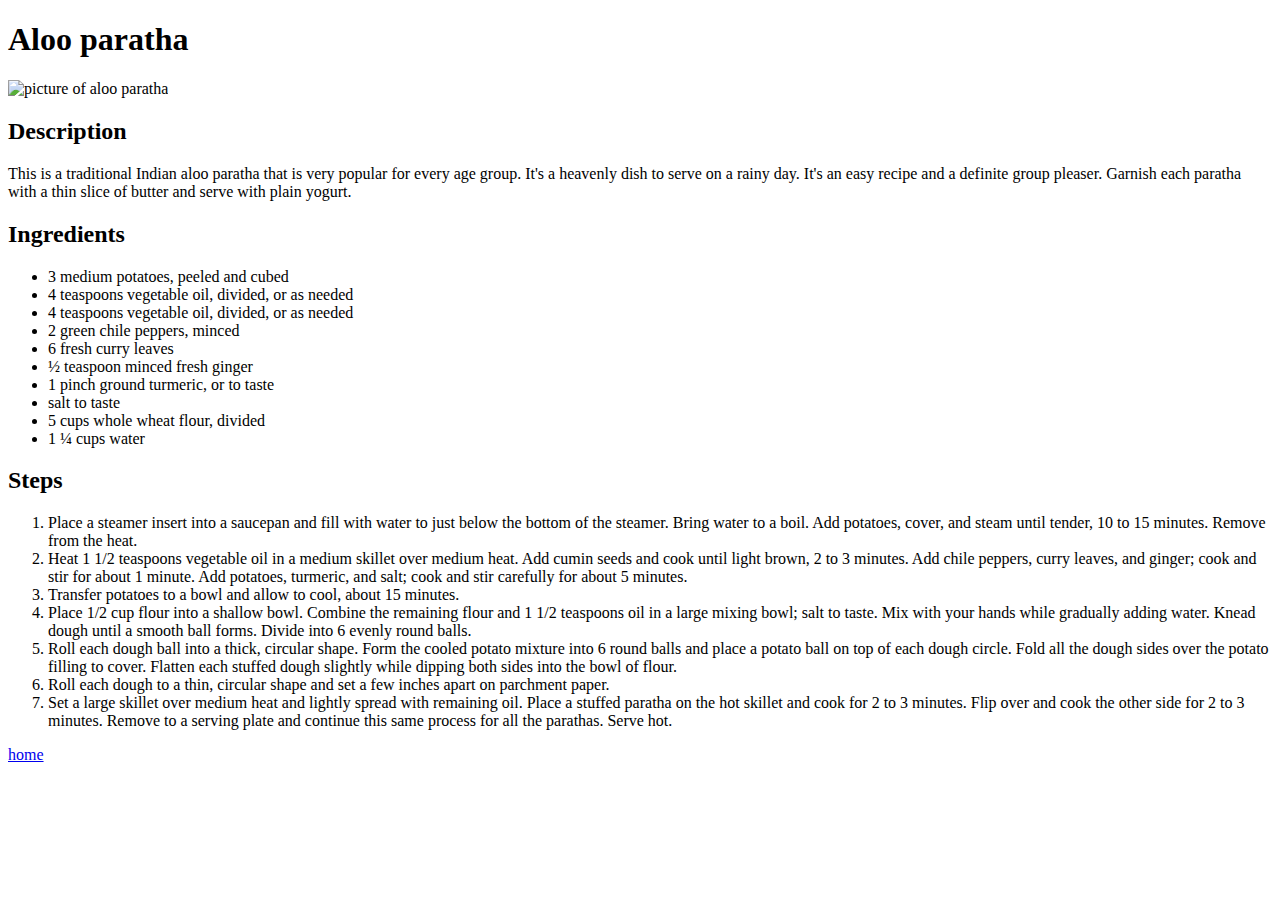
==== recipes/aloo_paratha.html @ 08208f65 "my website is ready" ====
<!DOCTYPE html>
<html lang="en">
<head>
  <meta charset="UTF-8">
  <meta name="viewport" content="width=device-width, initial-scale=1.0">
  <title>Document</title>
</head>
<body>
  <h1>Aloo paratha</h1>

<img src="https://www.allrecipes.com/thmb/aN_epgdBWnplDDjC40BBf4XBsDw=/750x0/filters:no_upscale():max_bytes(150000):strip_icc():format(webp)/1072803-f79c6b4c9077460fb04b8be2f35e5072.jpg" alt="picture of aloo paratha">

<h2>Description</h2>
<p>This is a traditional Indian aloo paratha that is very popular for every age group. It's a heavenly dish to serve on a rainy day. It's an easy recipe and a definite group pleaser. Garnish each paratha with a thin slice of butter and serve with plain yogurt.</p>

<h2>Ingredients</h2>

<ul>
  <li>3 medium potatoes, peeled and cubed</li>
  <li>4 teaspoons vegetable oil, divided, or as needed</li>
  <li>4 teaspoons vegetable oil, divided, or as needed</li>
  <li>2 green chile peppers, minced</li>
  <li>6 fresh curry leaves</li>
  <li>½ teaspoon minced fresh ginger</li>
  <li>1 pinch ground turmeric, or to taste</li>
  <li>salt to taste</li>
  <li>5 cups whole wheat flour, divided</li>
  <li>1 ¼ cups water</li>

</ul>

<h2>Steps</h2>
<ol>

  <li>Place a steamer insert into a saucepan and fill with water to just below the bottom of the steamer. Bring water to a boil. Add potatoes, cover, and steam until tender, 10 to 15 minutes. Remove from the heat.</li>
  <li>Heat 1 1/2 teaspoons vegetable oil in a medium skillet over medium heat. Add cumin seeds and cook until light brown, 2 to 3 minutes. Add chile peppers, curry leaves, and ginger; cook and stir for about 1 minute. Add potatoes, turmeric, and salt; cook and stir carefully for about 5 minutes.

 </li>
  <li>Transfer potatoes to a bowl and allow to cool, about 15 minutes.</li>

 <li>Place 1/2 cup flour into a shallow bowl. Combine the remaining flour and 1 1/2 teaspoons oil in a large mixing bowl; salt to taste. Mix with your hands while gradually adding water. Knead dough until a smooth ball forms. Divide into 6 evenly round balls.</li>

  <li>Roll each dough ball into a thick, circular shape. Form the cooled potato mixture into 6 round balls and place a potato ball on top of each dough circle. Fold all the dough sides over the potato filling to cover. Flatten each stuffed dough slightly while dipping both sides into the bowl of flour.

 </li>
  <li>Roll each dough to a thin, circular shape and set a few inches apart on parchment paper.</li>

  <li>Set a large skillet over medium heat and lightly spread with remaining oil. Place a stuffed paratha on the hot skillet and cook for 2 to 3 minutes. Flip over and cook the other side for 2 to 3 minutes. Remove to a serving plate and continue this same process for all the parathas. Serve hot.</li>
 
</ol>

<a href="../index.html">home</a>

</body>
</html>
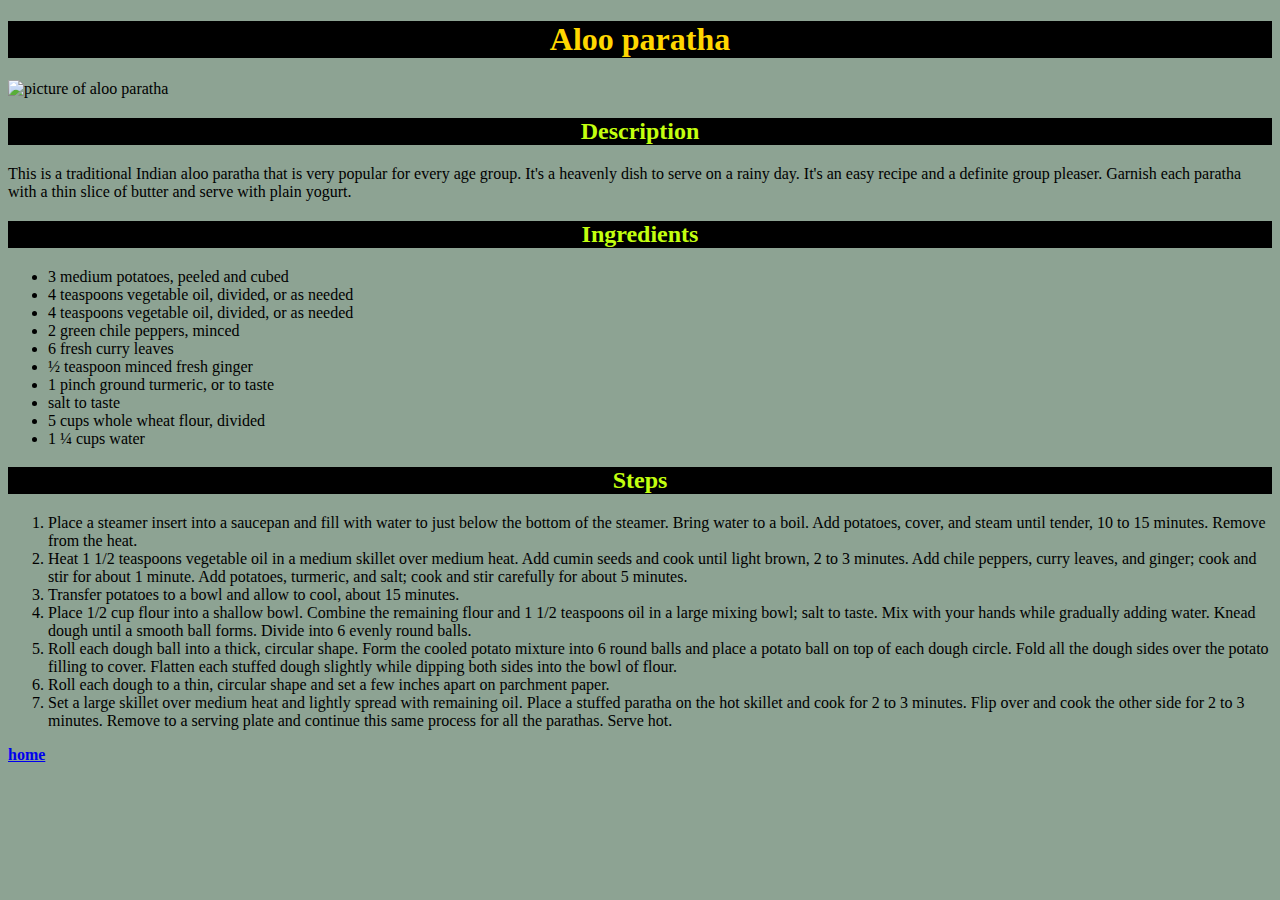
==== commit eb071cb7: "deleted the recipie.css file and pasted its commands in style.css as i forgot that i can link the re" ====
--- a/recipes/aloo_paratha.html
+++ b/recipes/aloo_paratha.html
@@ -4,16 +4,19 @@
   <meta charset="UTF-8">
   <meta name="viewport" content="width=device-width, initial-scale=1.0">
   <title>Document</title>
+  <link rel="stylesheet" href="../style.css">
 </head>
-<body>
-  <h1>Aloo paratha</h1>
+<body class="recipe_back">
 
-<img src="https://www.allrecipes.com/thmb/aN_epgdBWnplDDjC40BBf4XBsDw=/750x0/filters:no_upscale():max_bytes(150000):strip_icc():format(webp)/1072803-f79c6b4c9077460fb04b8be2f35e5072.jpg" alt="picture of aloo paratha">
 
-<h2>Description</h2>
+  <h1 class="headind_color">Aloo paratha</h1>
+
+<img class="image" src="https://t3.ftcdn.net/jpg/09/45/46/72/360_F_945467264_13rCx2nGR9wb9wrVt2g2FEFB4tE4b8sW.jpg" alt="picture of aloo paratha">
+
+<h2 class="Description">Description</h2>
 <p>This is a traditional Indian aloo paratha that is very popular for every age group. It's a heavenly dish to serve on a rainy day. It's an easy recipe and a definite group pleaser. Garnish each paratha with a thin slice of butter and serve with plain yogurt.</p>
 
-<h2>Ingredients</h2>
+<h2 class="Description">Ingredients</h2>
 
 <ul>
   <li>3 medium potatoes, peeled and cubed</li>
@@ -29,7 +32,7 @@
 
 </ul>
 
-<h2>Steps</h2>
+<h2 class="Description">Steps</h2>
 <ol>
 
   <li>Place a steamer insert into a saucepan and fill with water to just below the bottom of the steamer. Bring water to a boil. Add potatoes, cover, and steam until tender, 10 to 15 minutes. Remove from the heat.</li>
@@ -49,7 +52,7 @@
  
 </ol>
 
-<a href="../index.html">home</a>
+<a class="home" href="../index.html">home</a>
 
 </body>
 </html>--- a/style.css
+++ b/style.css
@@ -0,0 +1,65 @@
+
+body {
+  background-color: rgb(15, 14, 14);
+}
+
+#odin_recipe {
+
+  display: block;
+  margin-left: auto;
+  margin-right: auto;
+  width: 50%;
+
+}
+#odintext {
+
+  text-align: center;
+  color: aliceblue;
+  
+}
+.centre {
+
+
+  display: block;
+  margin-left: auto;
+  margin-right: auto;
+  border-color: black;
+ 
+}
+.headind_color {
+
+  color:gold;
+  text-align: center;
+  font-family: 'Times New Roman', Times, serif;
+  background-color: black;
+  }
+  
+  .recipe_back{
+  background-color: rgb(141, 163, 147);
+  }
+  
+  .image
+  {
+    display: block;
+    margin-left: auto;
+    margin-right: auto;
+    border-color: black;
+  }
+  .Description
+  {
+  
+  text-align: center;
+  color: rgb(195, 255, 15);
+  background-color: black;
+  }
+  
+  .home {
+  
+    display: block;
+    margin-left: auto;
+    margin-right: auto;
+    font-weight: bolder;
+    
+  
+  }
+
